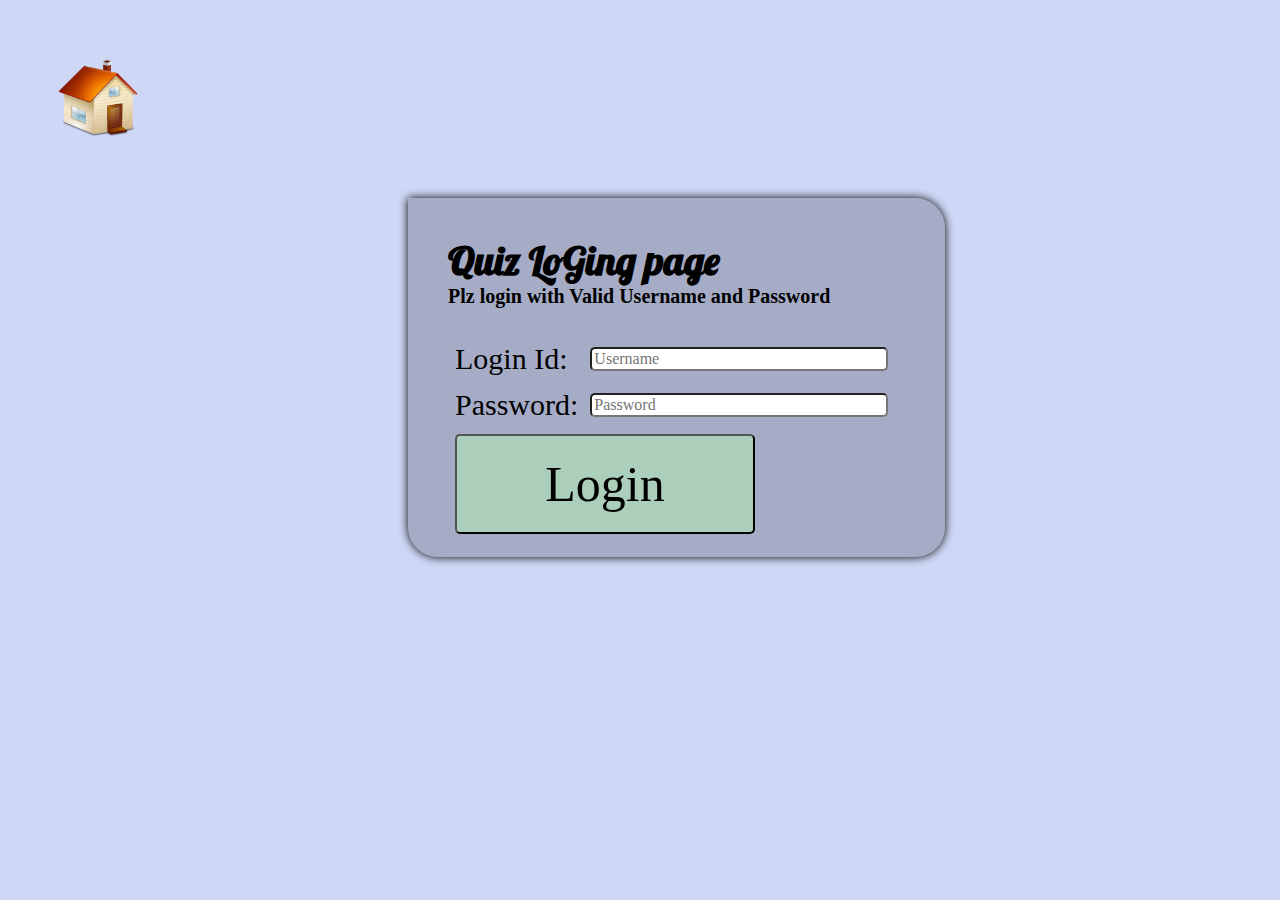
==== Signin.html @ 567e5a85 "Registration Page" ====
<html class="diff">
	<head>
		<title>Sign In</title>
		<link rel="stylesheet" type="text/css" href="css/stylesheet.css">
		<link href='http://fonts.googleapis.com/css?family=Lobster' rel='stylesheet' type='text/css'>
		<link href='http://fonts.googleapis.com/css?family=Yanone+Kaffeesatz:700' rel='stylesheet' type='text/css'>
	</head>
	<body id="myn">
		<div id="header">
			<a href="index.html"><img id="home" src="imgs/home.ico" ></a>
		</div>
		<div id="full">
		  <div id="major">
			<div id="head">
			<h1>Quiz LoGing page
				<span>Plz login with Valid Username and Password</span>
			</h1>
			</div>
			<div id="form">
			<form id="inform">
			<table>
				<tr>
					<td>Login Id:</td>
					<td><input type="text" id="login" placeholder="Username" size="30" maxlength="30"></td>
				</tr>
				<tr>
					<td>Password:</td>
					<td><input type="password" id="passwd" placeholder="Password" size="30" maxlength="30"></td>
				</tr>
				<tr>
					<td colspan="2"><button id="mybuton" onclick="myFunction()" >Login</button></td>
				</tr>
			</table>
			</form>
			</div>
		  </div>
		</div>
	</body>
</html>
---- css/stylesheet.css ----
.diff *{
	font-family: cursive;
}
.body{
	background-color:#cccccc;
}

#about{
	clear: both;
	}
/*h1{
	font-style:bold;
	font-family: cursive;
}*/

#mmy{
	margin-left: 10px;
	margin-top: 10px;
	padding-left: 10px;
	height:120px;
	width:500;
	/*border: 1px solid black;*/
}

button{
			width: 300px;
			height:100px;
			background-color: #abcfbb;
			text-align: center;
			border-radius: 5px;
			font-size: 50px;
			font-family: Verdana;
			font-style: bold,italic;
}

button:hover{
			width: 320px;
			height:110px;
}
#left{
	float: left;
}

#right{
	padding-right: 10px;
	float: right;
}


/*here the singn in css starts*/
#myn{
	background-color:#CED8F6;
}
#header{
	height: 60px;
	width: 100%;
}
#home{
	padding-left: 50px;
	padding-top: 50px;
	height: 80px;
	width: 80px;
}
#head h1{
	font-family:'Lobster';
	font-size: 40px;
	display: block;
}

#head h1 span{
	font-family: 'Yanone+Kaffeesatz:700';
	display: block;
	font-size: 20px;
}
.diff body{
	background-image: url("/home/hitech/Form/imgs/nnj.jpg");
	background-size: 1600px 1000px;
	background-repeat: no-repeat;

}

#full{
	margin-top: 100px;
	display: block;
    /*border-width: 5px;*/
    /*border-style: solid;*/
    /*border-color: black;*/
   	padding-left: 400px;
   	position: static;
}

#major{
 	display: inline-block;
 	position: relative;
 	box-shadow: 0px 0px 10px #000;
 	background-color: rgba(12,0,12,0.2);
	border-width: 5px;
    /*border-style: outset;*/
    border-top-color: transparent;
    border-left-color: transparent;
    border-right-color: #F781F3;
    border-bottom-color: #F781F3;
    margin-top: 30px;
    padding-top: 10px;
    padding-left: 40px;
    padding-right: 50px;
    border-radius: 30px;
    /*border-top-right-radius: 0px;*/
    border-top-left-radius: 0px;
}
.diff td{
	font-size: 30px;
	padding: 5px;
}

.diff input{
	border-radius: 5px;
	font-size: 16px;
}

#mybuton:hover{
	width: 30px;
    height:20px
}
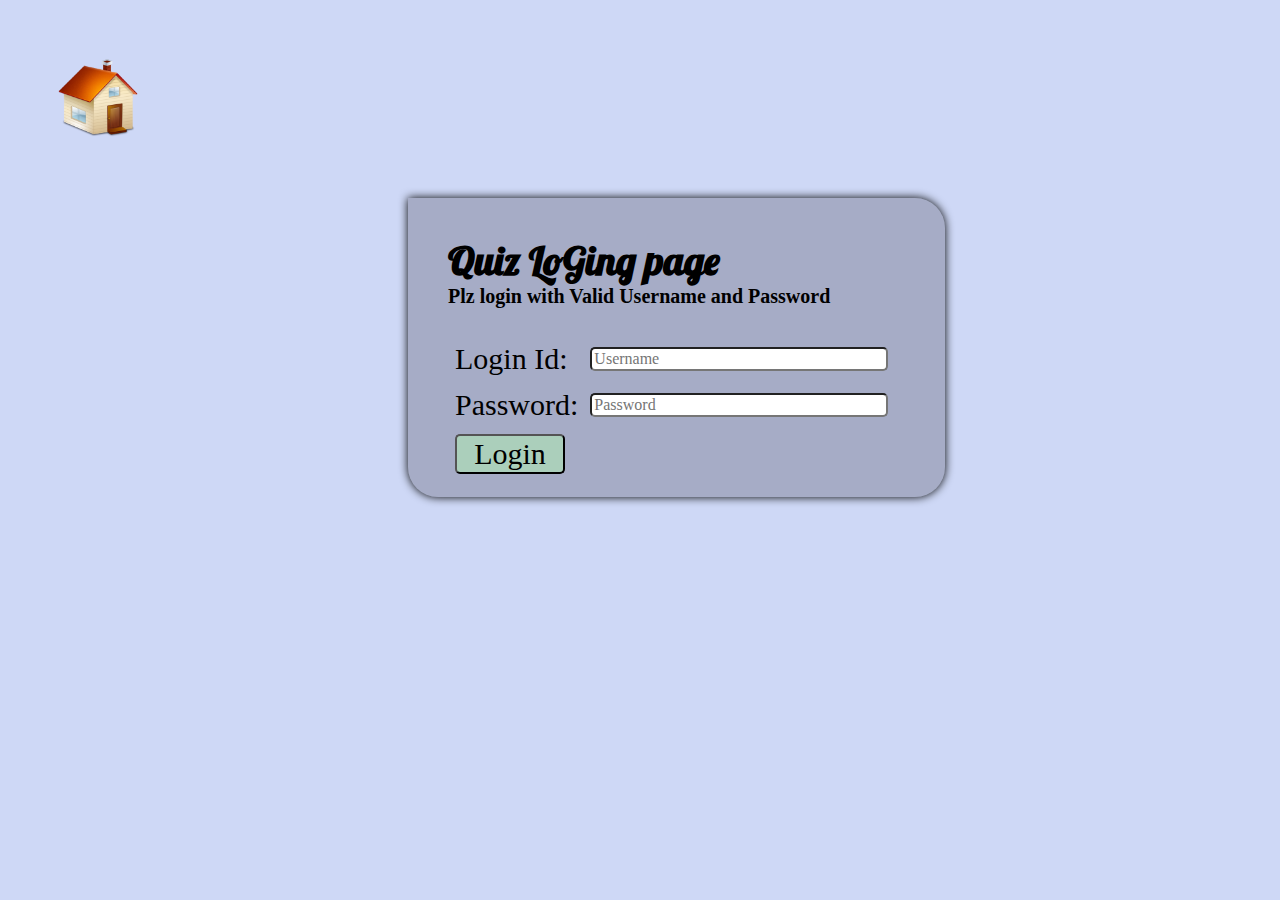
==== commit 41fc4fba: "buttons bug fixed" ====
--- a/Signin.html
+++ b/Signin.html
@@ -28,7 +28,7 @@
 					<td><input type="password" id="passwd" placeholder="Password" size="30" maxlength="30"></td>
 				</tr>
 				<tr>
-					<td colspan="2"><button id="mybuton" onclick="myFunction()" >Login</button></td>
+					<td colspan="2"><button id="mybuton" value="Login">Login</button></td>
 				</tr>
 			</table>
 			</form>
--- a/css/stylesheet.css
+++ b/css/stylesheet.css
@@ -117,8 +117,12 @@
 	border-radius: 5px;
 	font-size: 16px;
 }
-
+#mybuton{
+	width: 110px;
+	height: 40px;
+	font-size: 30px;
+} 
 #mybuton:hover{
-	width: 30px;
-    height:20px
+	width: 115px;
+    height: 40px;
 }